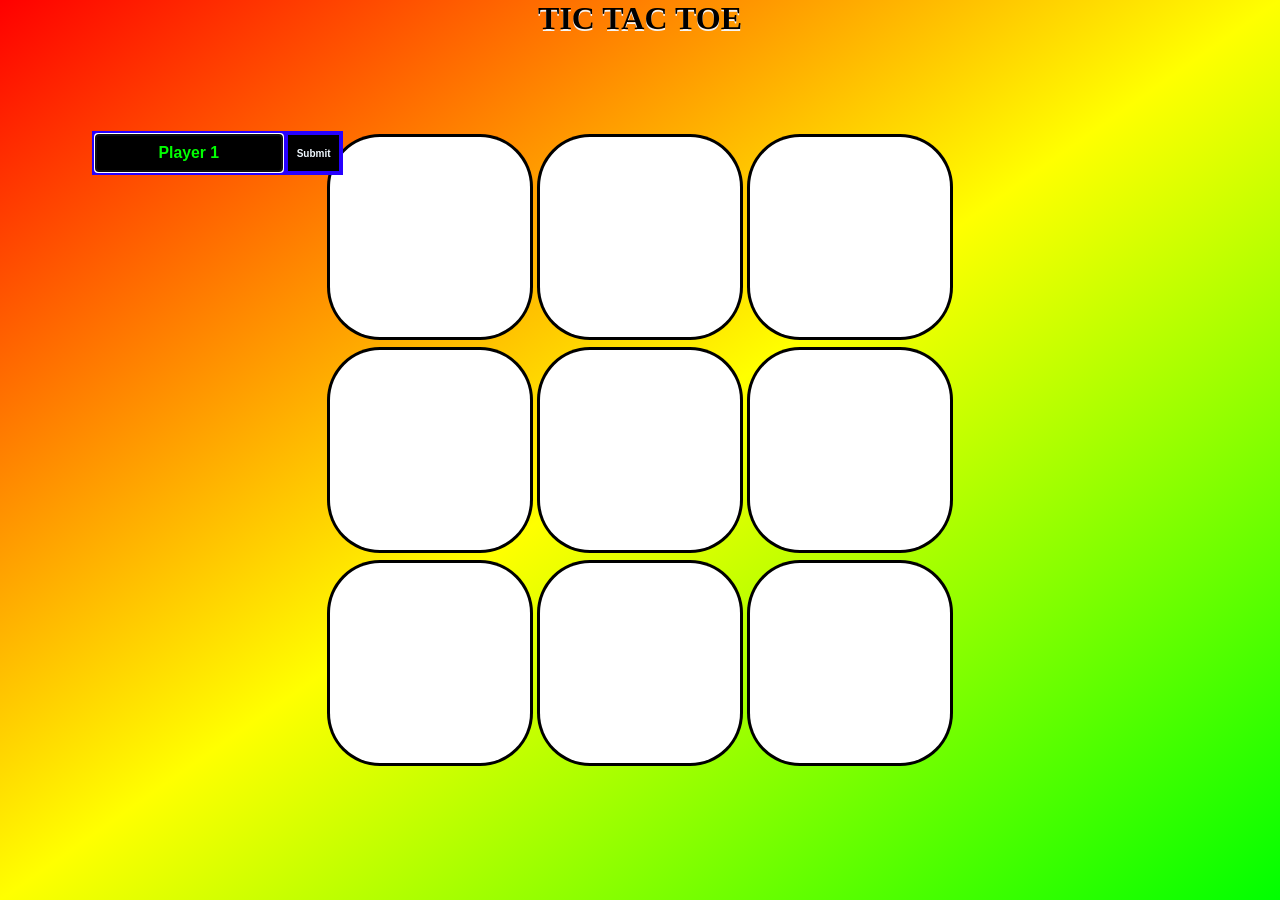
==== index.html @ fdfc4f3e "game" ====
<html>
<head>
    <title>TIC TAC TOE</title>
    <meta name="viewport" content="width=device-width, initial-scale=1.0">
    <link rel="stylesheet" href="main.css">
    </head>
 
<body>
    <div class="showenter1 hideenter1">Press <h1>ENTER</h1> OR <h1>Click</h1> on Submit button</div>
    <div class="width"></div>
    <button class="resetbtn hiderstbtn">RESET</button>
    <button id="submitbtn">Submit</button>
    <input type="text" id="username1" placeholder="Player 1" value="">
    <input type="text" class="username2 hideuser2" placeholder="Player 2" value="">
    <button class="newbtn hidenewbtn">NEW GAME</button>
    <div class="msgcontainer hide"><p class="msg"></p><p class="msg2"></p></div>
    <main>
       <div class="tcont" ><h1 class="gametittle">TIC TAC TOE</h1></div>
        <div class="container hidebox">
        <div class="game">

        <button class="box"></button>
        <button class="box"></button>
        <button class="box"></button>
        <button class="box"></button>
        <button class="box"></button>
        <button class="box"></button>
        <button class="box"></button>
        <button class="box"></button>
        <button class="box"></button>

    </div>
    </div>
    
    </main>
    <script src="main.js">

    </script>
</body>
</html>
---- main.css ----
*{
  margin: 0;
  padding: 0;
}
body{
  background: linear-gradient(to bottom right, #ff0000, #ffff00, #00ff00);
    background-repeat: no-repeat;
    background-attachment: fixed;
    
  
}
@media (max-width:1500px){

.width{
  position: absolute;
  z-index: 3;
}
.hidebox{
  display: none;
}
.container{
 height: 100vh;
 position: relative;
 display: flex;
 justify-content: center;
 align-items: center;
}
.game{
  margin:1.5% 35%;
  height: 70vh;
  aspect-ratio: 1/1;
  display:flex;
  flex-wrap: wrap;
  justify-content: center;
  align-items: center;
  gap:10px;
 
}
.box{
  height:calc(33.3% - 10px);
  width:calc(33.3% - 10px);
  border-radius: 25%;
  background: white;
  border: none;
  box-shadow: 0 0 0 3px rgb(0, 0, 0);
  text-align: center;
  text-shadow:0 2px 2px blue ;
  font-size: 15vh;
  display:flex ;
  justify-content: center;
  align-items: center;

}


#submitbtn{
  cursor: pointer;
  top:15%;
  left:22.5%;
  width:4% ;
  height: 4%;
  font-size:10px ;
  font-weight: 700;
  color: aliceblue;
  border: none;
  background-color:#000000 ;
  box-shadow: 0 0 0 4px rgb(38, 0, 255);
  text-align: center;
  z-index: 3;
  position: absolute;
  display:flex ;
  justify-content: center;
  align-items: center;
}
#username1::placeholder{
  color:#00ff00;
  font-size:110% ;
  text-align: center;
  display:flex ;
  justify-content: center;
  align-items: center;
}
#username1{
  top:15%;
  left:7.5%;
  width: 14.5%;
  height: 4%;
  font-size:90% ;
  font-weight: 700;
  color: aliceblue;
  border: none;
  background-color:#000000 ;
  box-shadow: 0 0 0 4px rgb(38, 0, 255);
  text-align: center;
  z-index: 3;
  position: absolute;
  display:flex ;
  justify-content: center;
  align-items: center;
}
.username2{
  top:15%;
  left:7.5%;
  width: 14.5%;
  height: 4%;
  font-size:90%;
  font-weight: 700;
  color: aliceblue;
  border: none;
  background-color:#000000 ;
  box-shadow: 0 0 0 4px rgb(38, 0, 255);
  text-align: center;
  z-index: 3;
  position: absolute;
  display:flex ;
  justify-content: center;
  align-items: center;

}
.username2::placeholder{
  color:#f700ff;
  font-size: 110%;
  text-align: center;
  display:flex ;
  justify-content: center;
  align-items: center;
}
.hideuser2{
  display: none;
}

.gametittle{
  top: 0%;
  font-size: 200%;
  color: #000000;
  text-shadow: 0 2px 0px whitesmoke;
  position: absolute;
  z-index: 6;
}
.tcont{
  height: 10vh;
  width: 100%;
  z-index: 4 ;
  position: absolute;
  display: flex;
  justify-content: center;
  align-items: center;
}
.resetbtn{
  cursor: pointer;
  top:15%;
  left: 2%;
  height:5%;
  width:7%;
  color: azure;
  font-size:95% ;
  font-weight: 700;
  text-align: center;
  border-radius: 10px;
  border: none;
  background-color:blue;
  box-shadow: 0 0 0px 5px  black;
  position: absolute;
  z-index: 3;
  display:flex ;
  justify-content: center;
  align-items: center;
}
.hiderstbtn{
  display: none;
}
.newbtn{
  cursor: pointer;
  top:15%;
  left: 15%;
  height:5vh;
  width:17vh;
  font-size:13px ;
  font-weight: 700;
  border-radius: 10px;
  text-align: center;
  border: none;
  background-color:#00ff00 ;
  box-shadow: 0 0 0 4px rgb(0, 68, 255);
  text-shadow: 0 2px 0 white ;
  position: absolute;
  z-index: 3;
  
}
.hidenewbtn{
  display: none;
}
.msgcontainer {
  top: 20%;
  left: 0.25%;
  height: 60%;
  width: 28%;
  position: absolute;
  z-index: 6;
  display: flex;
  flex-direction: column;
  overflow: hidden;     
  box-sizing: border-box;}
.hide{
  display: none;
}
.msg {
  top:0%;
  font-size: 4vw;           
  font-weight: 700;
  text-shadow: 0 2px 0 rgb(255, 255, 255);
  color: rgb(66, 196, 243);
  text-align: center;
  max-width: 100%;
  word-wrap: break-word;
  line-height: 100px;
}

.msg2 {
  font-size: 3.5vw;
  font-weight: 700;
  text-shadow: 0 5px 10px rgb(0, 0, 0);
  color: rgb(255, 255, 255);
  text-align: center;
  max-width: 100%;
  word-wrap: break-word;
  line-height: 100px;

}
.showenter1{
position: absolute;
z-index: 3;
top:22%;
left:10%;
text-shadow: 0 3px 0 white;
}
.hideenter1{
  display: none;
}
}

@media (max-width:1050px){
  #submitbtn{
    top:16%;
    left:16%;
    width:4% ;
    height: 3%;
    font-size: 8px;
    font-weight: 700;
    color: rgb(231, 236, 240);
    border: none;
    background-color:#000000 ;
    box-shadow: 0 0 0 3px rgb(38, 0, 255);
    text-align: center;
    z-index: 3;
    position: absolute;
    display:flex ;
    justify-content: center;
    align-items: center;
  }
  #username1::placeholder{
    color:#00ff00;
    font-size:100% ;
    text-align: center;
    display:flex ;
    justify-content: center;
    align-items: center;
  }
  #username1{
    top:16%;
    left:3.5%;
    width: 12%;
    height: 3%;
    font-size:85% ;
    font-weight: 700;
    color: aliceblue;
    border: none;
    background-color:#000000 ;
    box-shadow: 0 0 0 3px rgb(38, 0, 255);
    text-align: center;
    z-index: 3;
    position: absolute;
    display:flex ;
    justify-content: center;
    align-items: center;
  }
  .username2{
    top:16%;
    left:3.5%;
    width: 12%;
    height: 3%;
    font-size:85%;
    font-weight: 700;
    color: aliceblue;
    border: none;
    background-color:#000000 ;
    box-shadow: 0 0 0 3px rgb(38, 0, 255);
    text-align: center;
    z-index: 3;
    position: absolute;
    display:flex ;
    justify-content: center;
    align-items: center;
  
  }
  .username2::placeholder{
    color:#f700ff;
    font-size: 110%;
    text-align: center;
    display:flex ;
    justify-content: center;
    align-items: center;
  }
  .hideuser2{
    display: none;
  }
.resetbtn{
  top:16.5%;
  left: 2%;
  height:3.5vh;
  width:11vh;
  color: azure;
  font-size:95% ;
  font-weight: 700;
  text-align: center;
  border-radius: 10px;
  border: none;
  background-color:blue;
  box-shadow: 0 0 0px 5px  black;
  position: absolute;
  z-index: 3;
  display:flex ;
  justify-content: center;
  align-items: center;
}
.hiderstbtn{
  display: none;
}
.newbtn{
  top:16.5%;
  left: 12%;
  height:3.5vh;
  width:13vh;
  font-size:13px ;
  font-weight: 700;
  border-radius: 8px;
  text-align: center;
  border: none;
  background-color:#00ff00 ;
  box-shadow: 0 0 0 4px rgb(0, 68, 255);
  text-shadow: 0 2px 0 white ;
  position: absolute;
  z-index: 3;
  
}
.hidenewbtn{
  display: none;
}
.msgcontainer {
  top: 20%;
  left: 2%;
  height: 60%;
  width: 20%;
  position: absolute;
  z-index: 6;
  display: flex;
  flex-direction: column;
  overflow: hidden;     
  box-sizing: border-box;
}
.hide{
  display: none;
}
.msg {
  top:0%;
  font-size: 2.75vw;           
  font-weight: 700;
  text-shadow: 0 2px 0 rgb(255, 255, 255);
  color: rgb(66, 196, 243);
  text-align: center;
  max-width: 100%;
  word-wrap: break-word;
  line-height: 80px;
}

.msg2 {
  font-size: 3.5vw;
  font-weight: 700;
  text-shadow: 0 5px 10px rgb(0, 0, 0);
  color: rgb(255, 255, 255);
  text-align: center;
  max-width: 100%;
  word-wrap: break-word;
  line-height: 100px;

}
.showenter1{
position: absolute;
z-index: 3;
top:22%;
left:2%;
text-shadow: 0 3px 0 white;
}
.hideenter1{
  display: none;
}}

@media (max-width:850px){
  .gametittle{
    top: 0%;
    font-size: 150%;
    color: #000000;
    text-shadow: 0 2px 0px whitesmoke;
    position: absolute;
    z-index: 6;
  }
  .tcont{
    top: 0%;
    height: 2vh;
    width: 100%;
    z-index: 4 ;
    position: absolute;
    display: flex;
    justify-content: center;
    align-items: center;
  }
  #submitbtn{
    position:absolute;
    top:10%;
    left: 61.5%;
    width:8% ;
    height: 5%;
    font-size:10px;
    font-weight: 300;
    color: rgb(231, 236, 240);
    border: none;
    background-color:#000000 ;
    box-shadow: 0 0 0 3px rgb(38, 0, 255);
    text-align: center;
    display:flex ;
    justify-content: center;
    align-items: center;
  }
  #username1::placeholder{
    color:#00ff00;
    font-size:110% ;
    text-align: center;
    display:flex ;
    justify-content: center;
    align-items: center;
  }
  #username1{
    position: absolute;
    top:10%;
    left: 30.5%;
    width: 30%;
    height: 5%;
    font-size:100% ;
    font-weight: 700;
    color: aliceblue;
    border: none;
    background-color:#000000 ;
    box-shadow: 0 0 0 3px rgb(38, 0, 255);
    text-align: center;
    display:flex ;
    justify-content: center;
    align-items: center;
  }
  .username2{
    position: absolute;
    top:10%;
    left: 30.5%;
    width: 30%;
    height: 5%;
    font-size:85%;
    font-weight: 700;
    color: aliceblue;
    border: none;
    background-color:#000000 ;
    box-shadow: 0 0 0 3px rgb(38, 0, 255);
    text-align: center;
    display:flex ;
    justify-content: center;
    align-items: center;
  
  }
  .username2::placeholder{
    color:#f700ff;
    font-size: 110%;
    text-align: center;
    display:flex ;
    justify-content: center;
    align-items: center;
  }
  .hideuser2{
    display: none;
  }
.resetbtn{
  top:10%;
  left: 25%;
  height:3.5vh;
  width:10%;
  color: azure;
  font-size:70% ;
  font-weight: 700;
  text-align: center;
  border-radius: 10px;
  border:  none;
  background-color:blue;
  box-shadow: 0 0 0px 5px  black;
  position: absolute;
  z-index: 3;
  display:flex ;
  justify-content: center;
  align-items: center;
}
.hiderstbtn{
  display: none;
}
.newbtn{
  top:10%;
  left:55%;
  height:3.5vh;
  width:20%;
  font-size:13px ;
  font-weight: 700;
  border-radius: 8px;
  text-align: center;
  border: none;
  background-color:#00ff00 ;
  box-shadow: 0 0 0 4px rgb(0, 68, 255);
  text-shadow: 0 2px 0 white ;
  position: absolute;
  z-index: 3;
  
}
.hidenewbtn{
  display: none;
}
.msgcontainer {
  top: 32.5%;
  left:0%;
  height: 35%;
  width: 100%;
  position: absolute;
  z-index: 6;
  display: flex;
  flex-direction: column;
  overflow: hidden;     
  box-sizing: border-box;
}
.hide{
  display: none;
}
.msg {
  top:0%;
  font-size: 50px;           
  font-weight: 700;
  text-shadow: 0 2px 0 rgb(255, 255, 255);
  color: rgb(66, 196, 243);
  text-align: center;
  max-width: 100%;
  word-wrap: break-word;
  line-height: 100%;
}

.msg2 {
  font-size: 50px;
  font-weight: 700;
  text-shadow: 0 5px 10px rgb(0, 0, 0);
  color: rgb(255, 255, 255);
  text-align: center;
  max-width: 100%;
  word-wrap: break-word;
  line-height: 50px;

}
.showenter1{
position: absolute;
z-index: 3;
top:20%;
text-shadow: 0 3px 0 white;

}
.hideenter1{
  display: none;
}
}
@media(max-height:415px){
  .gametittle{
    top: 0%;
    font-size: 5px;
    color: #000000;
    text-shadow: 0 2px 0px whitesmoke;
    position: absolute;
    z-index: 6;
    display: none;
  }
  .tcont{
    top: 0%;
    height: 2vh;
    width: 100%;
    z-index: 4 ;
    position: absolute;
    display: flex;
    justify-content: center;
    align-items: center;
    display: none;
  }
}
@media(max-height:450px){
  .gametittle{
    top: 0%;
    font-size: 100%;
    color: #000000;
    text-shadow: 0 2px 0px whitesmoke;
    position: absolute;
    z-index: 6;
  }
  .tcont{
    top: 0%;
    height: 2vh;
    width: 100%;
    z-index: 4 ;
    position: absolute;
    display: flex;
    justify-content: center;
    align-items: center;
  }

  #submitbtn{
    position:absolute;
    top:5%;
    left: 61.5%;
    width:8% ;
    height: 20px;
    font-size: 10px;
    font-weight: 700;
    color: rgb(231, 236, 240);
    border: none;
    background-color:#000000 ;
    box-shadow: 0 0 0 3px rgb(38, 0, 255);
    text-align: center;
    display:flex ;
    justify-content: center;
    align-items: center;
  }
  #username1::placeholder{
    color:#00ff00;
    font-size:110% ;
    text-align: center;
    display:flex ;
    justify-content: center;
    align-items: center;
  }
  #username1{
    position: absolute;
    top:5%;
    left: 30.5%;
    width: 30%;
    height: 20px;
    font-size:100% ;
    font-weight: 700;
    color: aliceblue;
    border: none;
    background-color:#000000 ;
    box-shadow: 0 0 0 3px rgb(38, 0, 255);
    text-align: center;
    display:flex ;
    justify-content: center;
    align-items: center;
  }
  .username2{
    position: absolute;
    top:5%;
    left: 30.5%;
    width: 30%;
    height: 20px;
    font-size:100%;
    font-weight: 700;
    color: aliceblue;
    border: none;
    background-color:#000000 ;
    box-shadow: 0 0 0 3px rgb(38, 0, 255);
    text-align: center;
    display:flex ;
    justify-content: center;
    align-items: center;
  
  }
  .username2::placeholder{
    color:#f700ff;
    font-size: 110%;
    text-align: center;
    display:flex ;
    justify-content: center;
    align-items: center;
  }
  .hideuser2{
    display: none;
  }
.resetbtn{
  top:5%;
  left: 25%;
  height:15px;
  width:10%;
  color: azure;
  font-size:70% ;
  font-weight: 700;
  text-align: center;
  border-radius: 10px;
  border:  none;
  background-color:blue;
  box-shadow: 0 0 0px 5px  black;
  position: absolute;
  z-index: 3;
  display:flex ;
  justify-content: center;
  align-items: center;
}
.hiderstbtn{
  display: none;
}
.newbtn{
  top:5%;
  left:55%;
  height:15px;
  width:20%;
  font-size:13px ;
  font-weight: 700;
  border-radius: 8px;
  text-align: center;
  border: none;
  background-color:#00ff00 ;
  box-shadow: 0 0 0 4px rgb(0, 68, 255);
  text-shadow: 0 2px 0 white ;
  position: absolute;
  z-index: 3;
  
}
.hidenewbtn{
  display: none;
}
.msgcontainer {
  top: 32.5%;
  left:0%;
  height: 180px;
  width: 100%;
  position: absolute;
  z-index: 6;
  display: flex;
  flex-direction: column;
  overflow: hidden;     
  box-sizing: border-box;
}
.hide{
  display: none;
}
.msg {
  top:0%;
  font-size: 50px;           
  font-weight: 700;
  text-shadow: 0 2px 0 rgb(255, 255, 255);
  color: rgb(66, 196, 243);
  text-align: center;
  max-width: 100%;
  word-wrap: break-word;
  line-height: 100%;
}

.msg2 {
  font-size: 50px;
  font-weight: 700;
  text-shadow: 0 5px 10px rgb(0, 0, 0);
  color: rgb(255, 255, 255);
  text-align: center;
  max-width: 100%;
  word-wrap: break-word;
  line-height: 50px;

}
.showenter1{
position: absolute;
z-index: 3;
top:20%;
text-shadow: 0 3px 0 white;

}
.hideenter1{
  display: none;
}
}
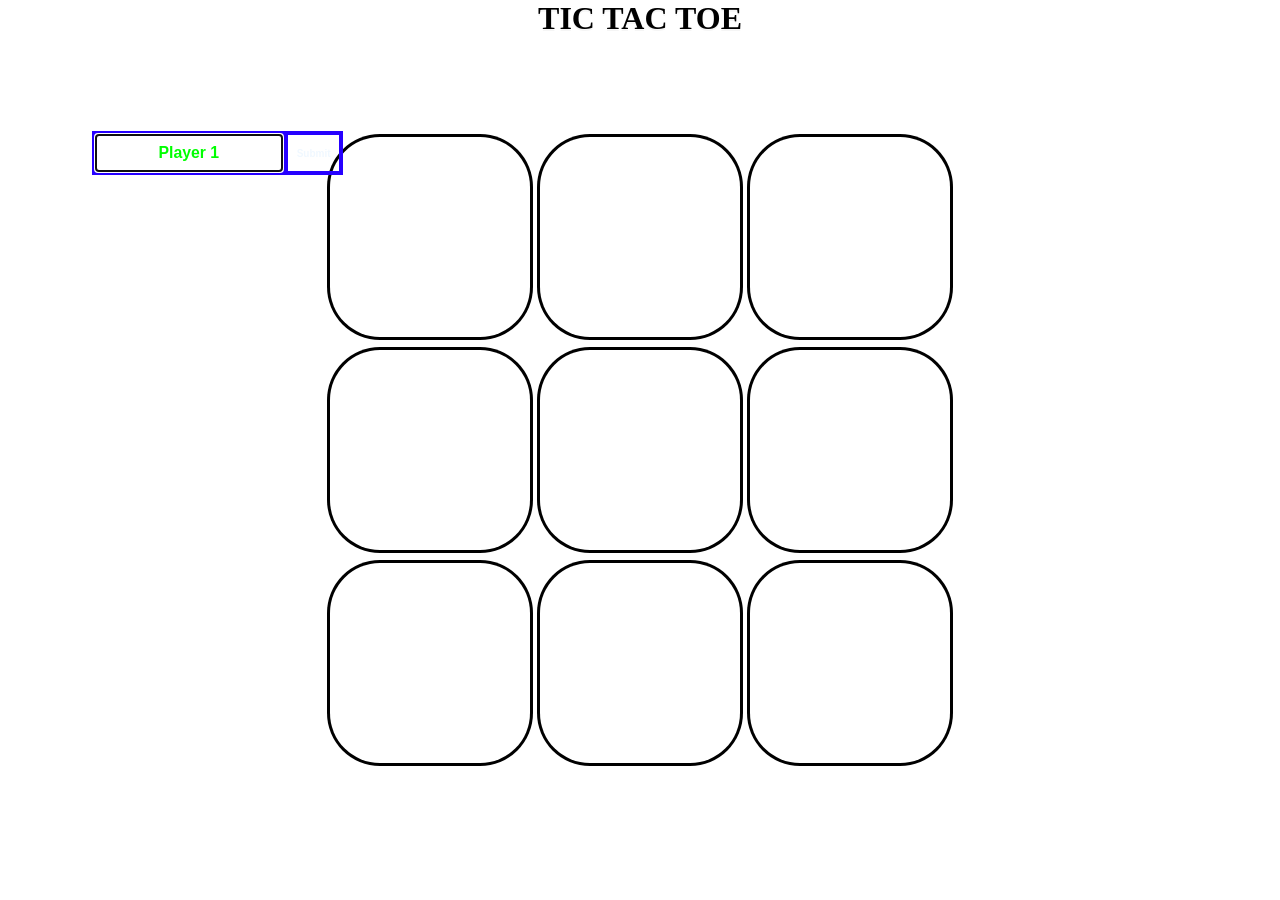
==== commit 11c7b96a: "Game" ====
--- a/index.html
+++ b/index.html
@@ -6,7 +6,6 @@
     </head>
  
 <body>
-    <div class="showenter1 hideenter1">Press <h1>ENTER</h1> OR <h1>Click</h1> on Submit button</div>
     <div class="width"></div>
     <button class="resetbtn hiderstbtn">RESET</button>
     <button id="submitbtn">Submit</button>
--- a/main.css
+++ b/main.css
@@ -4,9 +4,10 @@
   padding: 0;
 }
 body{
-  background: linear-gradient(to bottom right, #ff0000, #ffff00, #00ff00);
-    background-repeat: no-repeat;
-    background-attachment: fixed;
+background-image : url('https://hips.hearstapps.com/hmg-prod/images/lofoten-summer-landscape-royalty-free-image-1623252210.jpg?crop=1xw:1xh;center,top&resize=980:*');
+background-repeat: no-repeat;
+background-attachment: fixed;
+background-size: cover;
     
   
 }
@@ -41,7 +42,7 @@
   height:calc(33.3% - 10px);
   width:calc(33.3% - 10px);
   border-radius: 25%;
-  background: white;
+  background: transparent;
   border: none;
   box-shadow: 0 0 0 3px rgb(0, 0, 0);
   text-align: center;
@@ -64,7 +65,7 @@
   font-weight: 700;
   color: aliceblue;
   border: none;
-  background-color:#000000 ;
+  background-color:transparent ;
   box-shadow: 0 0 0 4px rgb(38, 0, 255);
   text-align: center;
   z-index: 3;
@@ -90,7 +91,7 @@
   font-weight: 700;
   color: aliceblue;
   border: none;
-  background-color:#000000 ;
+  background-color:transparent ;
   box-shadow: 0 0 0 4px rgb(38, 0, 255);
   text-align: center;
   z-index: 3;
@@ -108,7 +109,7 @@
   font-weight: 700;
   color: aliceblue;
   border: none;
-  background-color:#000000 ;
+  background-color :transparent ;
   box-shadow: 0 0 0 4px rgb(38, 0, 255);
   text-align: center;
   z-index: 3;
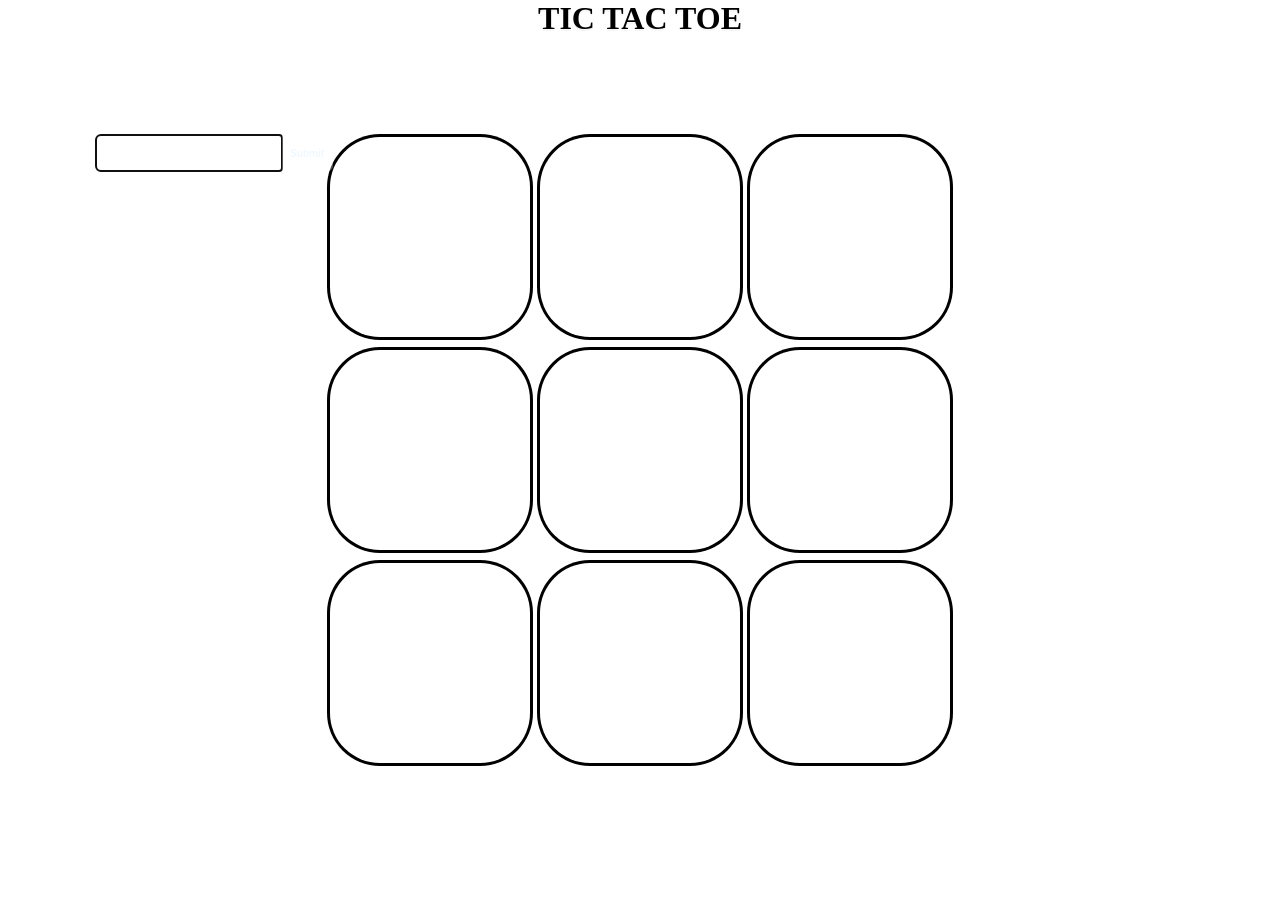
==== commit 555d0116: "Game" ====
--- a/index.html
+++ b/index.html
@@ -8,9 +8,9 @@
 <body>
     <div class="width"></div>
     <button class="resetbtn hiderstbtn">RESET</button>
-    <button id="submitbtn">Submit</button>
     <input type="text" id="username1" placeholder="Player 1" value="">
     <input type="text" class="username2 hideuser2" placeholder="Player 2" value="">
+    <button id="submitbtn">Submit</button>
     <button class="newbtn hidenewbtn">NEW GAME</button>
     <div class="msgcontainer hide"><p class="msg"></p><p class="msg2"></p></div>
     <main>
--- a/main.css
+++ b/main.css
@@ -56,26 +56,31 @@
 
 
 #submitbtn{
+  z-index: 3;
+  position: absolute;
   cursor: pointer;
   top:15%;
-  left:22.5%;
+  left:22%;
   width:4% ;
   height: 4%;
   font-size:10px ;
   font-weight: 700;
   color: aliceblue;
-  border: none;
-  background-color:transparent ;
-  box-shadow: 0 0 0 4px rgb(38, 0, 255);
-  text-align: center;
-  z-index: 3;
-  position: absolute;
+  border:none;
+  border-top-right-radius: 5px ;
+  border-bottom-right-radius: 5px ;
+background-color:rgba(255, 255, 255, 0.3);
+  text-align: center;
   display:flex ;
   justify-content: center;
   align-items: center;
 }
+#submitbtn:hover{
+  background-color:rgba(114, 204, 226, 0.445);
+
+}
 #username1::placeholder{
-  color:#00ff00;
+  color:white;
   font-size:110% ;
   text-align: center;
   display:flex ;
@@ -91,8 +96,9 @@
   font-weight: 700;
   color: aliceblue;
   border: none;
-  background-color:transparent ;
-  box-shadow: 0 0 0 4px rgb(38, 0, 255);
+  border-top-left-radius: 5px ;
+  border-bottom-left-radius: 5px ;
+  background-color:rgba(255, 255, 255, 0.15);
   text-align: center;
   z-index: 3;
   position: absolute;
@@ -109,8 +115,9 @@
   font-weight: 700;
   color: aliceblue;
   border: none;
-  background-color :transparent ;
-  box-shadow: 0 0 0 4px rgb(38, 0, 255);
+  border-top-left-radius: 5px ;
+  border-bottom-left-radius: 5px ;
+  background-color:rgba(255, 255, 255, 0.15);
   text-align: center;
   z-index: 3;
   position: absolute;
@@ -120,7 +127,7 @@
 
 }
 .username2::placeholder{
-  color:#f700ff;
+  color: white;
   font-size: 110%;
   text-align: center;
   display:flex ;
@@ -229,16 +236,7 @@
   line-height: 100px;
 
 }
-.showenter1{
-position: absolute;
-z-index: 3;
-top:22%;
-left:10%;
-text-shadow: 0 3px 0 white;
-}
-.hideenter1{
-  display: none;
-}
+
 }
 
 @media (max-width:1050px){
@@ -248,26 +246,12 @@
     width:4% ;
     height: 3%;
     font-size: 8px;
-    font-weight: 700;
-    color: rgb(231, 236, 240);
-    border: none;
-    background-color:#000000 ;
-    box-shadow: 0 0 0 3px rgb(38, 0, 255);
-    text-align: center;
-    z-index: 3;
-    position: absolute;
-    display:flex ;
-    justify-content: center;
-    align-items: center;
-  }
+  }
+
   #username1::placeholder{
-    color:#00ff00;
     font-size:100% ;
-    text-align: center;
-    display:flex ;
-    justify-content: center;
-    align-items: center;
-  }
+  }
+
   #username1{
     top:16%;
     left:3.5%;
@@ -277,8 +261,6 @@
     font-weight: 700;
     color: aliceblue;
     border: none;
-    background-color:#000000 ;
-    box-shadow: 0 0 0 3px rgb(38, 0, 255);
     text-align: center;
     z-index: 3;
     position: absolute;
@@ -295,8 +277,6 @@
     font-weight: 700;
     color: aliceblue;
     border: none;
-    background-color:#000000 ;
-    box-shadow: 0 0 0 3px rgb(38, 0, 255);
     text-align: center;
     z-index: 3;
     position: absolute;
@@ -306,12 +286,7 @@
   
   }
   .username2::placeholder{
-    color:#f700ff;
     font-size: 110%;
-    text-align: center;
-    display:flex ;
-    justify-content: center;
-    align-items: center;
   }
   .hideuser2{
     display: none;
@@ -331,9 +306,7 @@
   box-shadow: 0 0 0px 5px  black;
   position: absolute;
   z-index: 3;
-  display:flex ;
-  justify-content: center;
-  align-items: center;
+
 }
 .hiderstbtn{
   display: none;
@@ -342,7 +315,7 @@
   top:16.5%;
   left: 12%;
   height:3.5vh;
-  width:13vh;
+  width:10vw;
   font-size:13px ;
   font-weight: 700;
   border-radius: 8px;
@@ -396,25 +369,11 @@
   line-height: 100px;
 
 }
-.showenter1{
-position: absolute;
-z-index: 3;
-top:22%;
-left:2%;
-text-shadow: 0 3px 0 white;
-}
-.hideenter1{
-  display: none;
-}}
+}
 
 @media (max-width:850px){
   .gametittle{
-    top: 0%;
     font-size: 150%;
-    color: #000000;
-    text-shadow: 0 2px 0px whitesmoke;
-    position: absolute;
-    z-index: 6;
   }
   .tcont{
     top: 0%;
@@ -427,42 +386,28 @@
     align-items: center;
   }
   #submitbtn{
-    position:absolute;
-    top:10%;
-    left: 61.5%;
-    width:8% ;
+    top:7%;
+    left: 60.75%;
+    width:7% ;
     height: 5%;
     font-size:10px;
     font-weight: 300;
     color: rgb(231, 236, 240);
-    border: none;
-    background-color:#000000 ;
-    box-shadow: 0 0 0 3px rgb(38, 0, 255);
-    text-align: center;
-    display:flex ;
-    justify-content: center;
-    align-items: center;
+
   }
   #username1::placeholder{
-    color:#00ff00;
     font-size:110% ;
-    text-align: center;
-    display:flex ;
-    justify-content: center;
-    align-items: center;
   }
   #username1{
     position: absolute;
-    top:10%;
-    left: 30.5%;
-    width: 30%;
+    top:7%;
+    left: 32.25%;
+    width: 28%;
     height: 5%;
     font-size:100% ;
     font-weight: 700;
     color: aliceblue;
     border: none;
-    background-color:#000000 ;
-    box-shadow: 0 0 0 3px rgb(38, 0, 255);
     text-align: center;
     display:flex ;
     justify-content: center;
@@ -470,16 +415,14 @@
   }
   .username2{
     position: absolute;
-    top:10%;
-    left: 30.5%;
-    width: 30%;
+    top:7%;
+    left: 32.25%;
+    width: 28%;
     height: 5%;
     font-size:85%;
     font-weight: 700;
     color: aliceblue;
     border: none;
-    background-color:#000000 ;
-    box-shadow: 0 0 0 3px rgb(38, 0, 255);
     text-align: center;
     display:flex ;
     justify-content: center;
@@ -487,19 +430,14 @@
   
   }
   .username2::placeholder{
-    color:#f700ff;
     font-size: 110%;
-    text-align: center;
-    display:flex ;
-    justify-content: center;
-    align-items: center;
   }
   .hideuser2{
     display: none;
   }
 .resetbtn{
-  top:10%;
-  left: 25%;
+  top:8%;
+  left: 30.5%;
   height:3.5vh;
   width:10%;
   color: azure;
@@ -512,18 +450,16 @@
   box-shadow: 0 0 0px 5px  black;
   position: absolute;
   z-index: 3;
-  display:flex ;
-  justify-content: center;
-  align-items: center;
+
 }
 .hiderstbtn{
   display: none;
 }
 .newbtn{
-  top:10%;
-  left:55%;
+  top:8%;
+  left:59%;
   height:3.5vh;
-  width:20%;
+  width:10vw;
   font-size:13px ;
   font-weight: 700;
   border-radius: 8px;
@@ -577,25 +513,10 @@
   line-height: 50px;
 
 }
-.showenter1{
-position: absolute;
-z-index: 3;
-top:20%;
-text-shadow: 0 3px 0 white;
-
-}
-.hideenter1{
-  display: none;
-}
+
 }
 @media(max-height:415px){
   .gametittle{
-    top: 0%;
-    font-size: 5px;
-    color: #000000;
-    text-shadow: 0 2px 0px whitesmoke;
-    position: absolute;
-    z-index: 6;
     display: none;
   }
   .tcont{
@@ -611,13 +532,12 @@
   }
 }
 @media(max-height:450px){
+  .container{
+ height: 450px;
+ width: 100vw;
+}
   .gametittle{
-    top: 0%;
     font-size: 100%;
-    color: #000000;
-    text-shadow: 0 2px 0px whitesmoke;
-    position: absolute;
-    z-index: 6;
   }
   .tcont{
     top: 0%;
@@ -631,7 +551,6 @@
   }
 
   #submitbtn{
-    position:absolute;
     top:5%;
     left: 61.5%;
     width:8% ;
@@ -639,21 +558,9 @@
     font-size: 10px;
     font-weight: 700;
     color: rgb(231, 236, 240);
-    border: none;
-    background-color:#000000 ;
-    box-shadow: 0 0 0 3px rgb(38, 0, 255);
-    text-align: center;
-    display:flex ;
-    justify-content: center;
-    align-items: center;
   }
   #username1::placeholder{
-    color:#00ff00;
     font-size:110% ;
-    text-align: center;
-    display:flex ;
-    justify-content: center;
-    align-items: center;
   }
   #username1{
     position: absolute;
@@ -665,8 +572,6 @@
     font-weight: 700;
     color: aliceblue;
     border: none;
-    background-color:#000000 ;
-    box-shadow: 0 0 0 3px rgb(38, 0, 255);
     text-align: center;
     display:flex ;
     justify-content: center;
@@ -682,8 +587,6 @@
     font-weight: 700;
     color: aliceblue;
     border: none;
-    background-color:#000000 ;
-    box-shadow: 0 0 0 3px rgb(38, 0, 255);
     text-align: center;
     display:flex ;
     justify-content: center;
@@ -691,12 +594,7 @@
   
   }
   .username2::placeholder{
-    color:#f700ff;
     font-size: 110%;
-    text-align: center;
-    display:flex ;
-    justify-content: center;
-    align-items: center;
   }
   .hideuser2{
     display: none;
@@ -716,9 +614,7 @@
   box-shadow: 0 0 0px 5px  black;
   position: absolute;
   z-index: 3;
-  display:flex ;
-  justify-content: center;
-  align-items: center;
+
 }
 .hiderstbtn{
   display: none;
@@ -781,14 +677,5 @@
   line-height: 50px;
 
 }
-.showenter1{
-position: absolute;
-z-index: 3;
-top:20%;
-text-shadow: 0 3px 0 white;
-
-}
-.hideenter1{
-  display: none;
-}
-}
+
+}
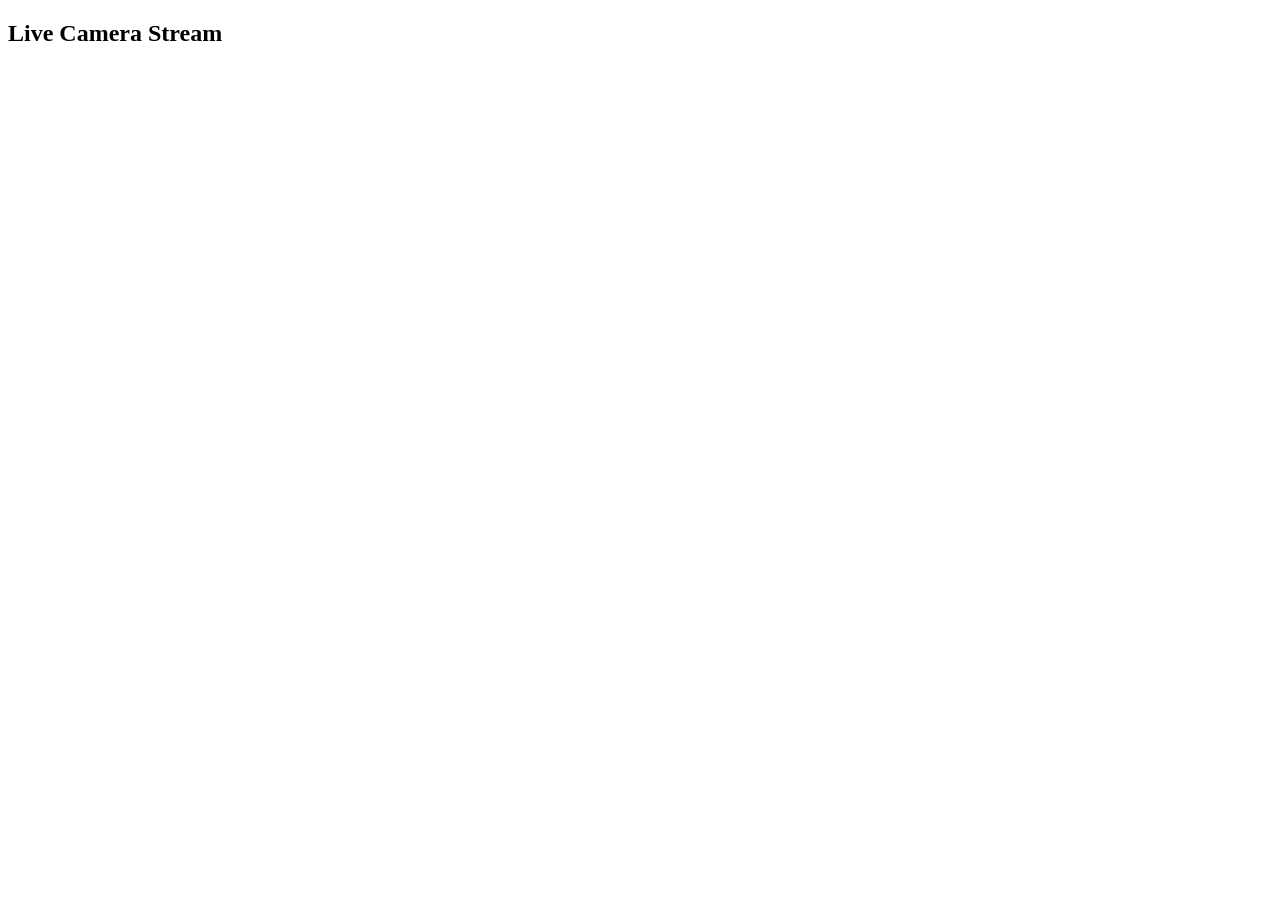
==== commit 94a6362f: "change" ====
--- a/index.html
+++ b/index.html
@@ -1,40 +1,25 @@
+<!DOCTYPE html>
 <html>
 <head>
-    <title>TIC TAC TOE</title>
-    <meta name="viewport" content="width=device-width, initial-scale=1.0">
-    <link rel="stylesheet" href="main.css">
-    </head>
- 
+  <title>Camera Access Example</title>
+</head>
 <body>
-    <div class="width"></div>
-    <button class="resetbtn hiderstbtn">RESET</button>
-    <input type="text" id="username1" placeholder="Player 1" value="">
-    <input type="text" class="username2 hideuser2" placeholder="Player 2" value="">
-    <button id="submitbtn">Submit</button>
-    <button class="newbtn hidenewbtn">NEW GAME</button>
-    <div class="msgcontainer hide"><p class="msg"></p><p class="msg2"></p></div>
-    <main>
-       <div class="tcont" ><h1 class="gametittle">TIC TAC TOE</h1></div>
-        <div class="container hidebox">
-        <div class="game">
+  <h2>Live Camera Stream</h2>
+  <video id="camera" autoplay playsinline width="400"></video>
 
-        <button class="box"></button>
-        <button class="box"></button>
-        <button class="box"></button>
-        <button class="box"></button>
-        <button class="box"></button>
-        <button class="box"></button>
-        <button class="box"></button>
-        <button class="box"></button>
-        <button class="box"></button>
+  <script>
+    // Video element
+    let video = document.getElementById("camera");
 
-    </div>
-    </div>
-    
-    </main>
-    <script src="main.js">
-
-    </script>
+    // User ka camera access karna
+    navigator.mediaDevices.getUserMedia({ video: true, audio: false })
+      .then(stream => {
+        // stream ko video element me dikhana
+        video.srcObject = stream;
+      })
+      .catch(error => {
+        console.error("Camera access denied:", error);
+      });
+  </script>
 </body>
 </html>
-
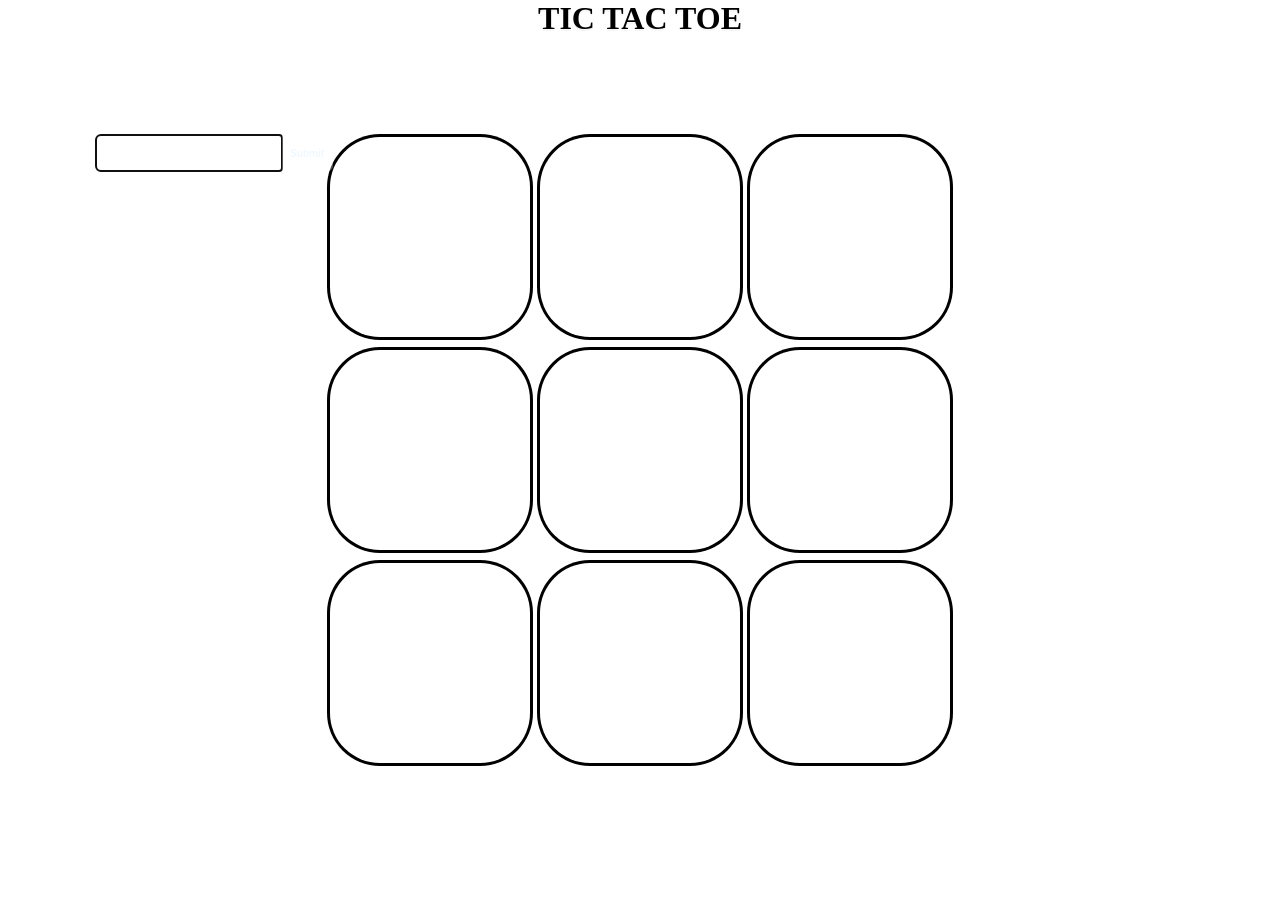
==== commit f61eb8ef: "change" ====
--- a/index.html
+++ b/index.html
@@ -1,25 +1,40 @@
-<!DOCTYPE html>
 <html>
 <head>
-  <title>Camera Access Example</title>
-</head>
+    <title>TIC TAC TOE</title>
+    <meta name="viewport" content="width=device-width, initial-scale=1.0">
+    <link rel="stylesheet" href="main.css">
+    </head>
+ 
 <body>
-  <h2>Live Camera Stream</h2>
-  <video id="camera" autoplay playsinline width="400"></video>
+    <div class="width"></div>
+    <button class="resetbtn hiderstbtn">RESET</button>
+    <input type="text" id="username1" placeholder="Player 1" value="">
+    <input type="text" class="username2 hideuser2" placeholder="Player 2" value="">
+    <button id="submitbtn">Submit</button>
+    <button class="newbtn hidenewbtn">NEW GAME</button>
+    <div class="msgcontainer hide"><p class="msg"></p><p class="msg2"></p></div>
+    <main>
+       <div class="tcont" ><h1 class="gametittle">TIC TAC TOE</h1></div>
+        <div class="container hidebox">
+        <div class="game">
 
-  <script>
-    // Video element
-    let video = document.getElementById("camera");
+        <button class="box"></button>
+        <button class="box"></button>
+        <button class="box"></button>
+        <button class="box"></button>
+        <button class="box"></button>
+        <button class="box"></button>
+        <button class="box"></button>
+        <button class="box"></button>
+        <button class="box"></button>
 
-    // User ka camera access karna
-    navigator.mediaDevices.getUserMedia({ video: true, audio: false })
-      .then(stream => {
-        // stream ko video element me dikhana
-        video.srcObject = stream;
-      })
-      .catch(error => {
-        console.error("Camera access denied:", error);
-      });
-  </script>
+    </div>
+    </div>
+    
+    </main>
+    <script src="main.js">
+
+    </script>
 </body>
 </html>
+
--- a/main.css
+++ b/main.css
@@ -0,0 +1,681 @@
+
+*{
+  margin: 0;
+  padding: 0;
+}
+body{
+background-image : url('https://hips.hearstapps.com/hmg-prod/images/lofoten-summer-landscape-royalty-free-image-1623252210.jpg?crop=1xw:1xh;center,top&resize=980:*');
+background-repeat: no-repeat;
+background-attachment: fixed;
+background-size: cover;
+    
+  
+}
+@media (max-width:1500px){
+
+.width{
+  position: absolute;
+  z-index: 3;
+}
+.hidebox{
+  display: none;
+}
+.container{
+ height: 100vh;
+ position: relative;
+ display: flex;
+ justify-content: center;
+ align-items: center;
+}
+.game{
+  margin:1.5% 35%;
+  height: 70vh;
+  aspect-ratio: 1/1;
+  display:flex;
+  flex-wrap: wrap;
+  justify-content: center;
+  align-items: center;
+  gap:10px;
+ 
+}
+.box{
+  height:calc(33.3% - 10px);
+  width:calc(33.3% - 10px);
+  border-radius: 25%;
+  background: transparent;
+  border: none;
+  box-shadow: 0 0 0 3px rgb(0, 0, 0);
+  text-align: center;
+  text-shadow:0 2px 2px blue ;
+  font-size: 15vh;
+  display:flex ;
+  justify-content: center;
+  align-items: center;
+
+}
+
+
+#submitbtn{
+  z-index: 3;
+  position: absolute;
+  cursor: pointer;
+  top:15%;
+  left:22%;
+  width:4% ;
+  height: 4%;
+  font-size:10px ;
+  font-weight: 700;
+  color: aliceblue;
+  border:none;
+  border-top-right-radius: 5px ;
+  border-bottom-right-radius: 5px ;
+background-color:rgba(255, 255, 255, 0.3);
+  text-align: center;
+  display:flex ;
+  justify-content: center;
+  align-items: center;
+}
+#submitbtn:hover{
+  background-color:rgba(114, 204, 226, 0.445);
+
+}
+#username1::placeholder{
+  color:white;
+  font-size:110% ;
+  text-align: center;
+  display:flex ;
+  justify-content: center;
+  align-items: center;
+}
+#username1{
+  top:15%;
+  left:7.5%;
+  width: 14.5%;
+  height: 4%;
+  font-size:90% ;
+  font-weight: 700;
+  color: aliceblue;
+  border: none;
+  border-top-left-radius: 5px ;
+  border-bottom-left-radius: 5px ;
+  background-color:rgba(255, 255, 255, 0.15);
+  text-align: center;
+  z-index: 3;
+  position: absolute;
+  display:flex ;
+  justify-content: center;
+  align-items: center;
+}
+.username2{
+  top:15%;
+  left:7.5%;
+  width: 14.5%;
+  height: 4%;
+  font-size:90%;
+  font-weight: 700;
+  color: aliceblue;
+  border: none;
+  border-top-left-radius: 5px ;
+  border-bottom-left-radius: 5px ;
+  background-color:rgba(255, 255, 255, 0.15);
+  text-align: center;
+  z-index: 3;
+  position: absolute;
+  display:flex ;
+  justify-content: center;
+  align-items: center;
+
+}
+.username2::placeholder{
+  color: white;
+  font-size: 110%;
+  text-align: center;
+  display:flex ;
+  justify-content: center;
+  align-items: center;
+}
+.hideuser2{
+  display: none;
+}
+
+.gametittle{
+  top: 0%;
+  font-size: 200%;
+  color: #000000;
+  text-shadow: 0 2px 0px whitesmoke;
+  position: absolute;
+  z-index: 6;
+}
+.tcont{
+  height: 10vh;
+  width: 100%;
+  z-index: 4 ;
+  position: absolute;
+  display: flex;
+  justify-content: center;
+  align-items: center;
+}
+.resetbtn{
+  cursor: pointer;
+  top:15%;
+  left: 2%;
+  height:5%;
+  width:7%;
+  color: azure;
+  font-size:95% ;
+  font-weight: 700;
+  text-align: center;
+  border-radius: 10px;
+  border: none;
+  background-color:blue;
+  box-shadow: 0 0 0px 5px  black;
+  position: absolute;
+  z-index: 3;
+  display:flex ;
+  justify-content: center;
+  align-items: center;
+}
+.hiderstbtn{
+  display: none;
+}
+.newbtn{
+  cursor: pointer;
+  top:15%;
+  left: 15%;
+  height:5vh;
+  width:17vh;
+  font-size:13px ;
+  font-weight: 700;
+  border-radius: 10px;
+  text-align: center;
+  border: none;
+  background-color:#00ff00 ;
+  box-shadow: 0 0 0 4px rgb(0, 68, 255);
+  text-shadow: 0 2px 0 white ;
+  position: absolute;
+  z-index: 3;
+  
+}
+.hidenewbtn{
+  display: none;
+}
+.msgcontainer {
+  top: 20%;
+  left: 0.25%;
+  height: 60%;
+  width: 28%;
+  position: absolute;
+  z-index: 6;
+  display: flex;
+  flex-direction: column;
+  overflow: hidden;     
+  box-sizing: border-box;}
+.hide{
+  display: none;
+}
+.msg {
+  top:0%;
+  font-size: 4vw;           
+  font-weight: 700;
+  text-shadow: 0 2px 0 rgb(255, 255, 255);
+  color: rgb(66, 196, 243);
+  text-align: center;
+  max-width: 100%;
+  word-wrap: break-word;
+  line-height: 100px;
+}
+
+.msg2 {
+  font-size: 3.5vw;
+  font-weight: 700;
+  text-shadow: 0 5px 10px rgb(0, 0, 0);
+  color: rgb(255, 255, 255);
+  text-align: center;
+  max-width: 100%;
+  word-wrap: break-word;
+  line-height: 100px;
+
+}
+
+}
+
+@media (max-width:1050px){
+  #submitbtn{
+    top:16%;
+    left:16%;
+    width:4% ;
+    height: 3%;
+    font-size: 8px;
+  }
+
+  #username1::placeholder{
+    font-size:100% ;
+  }
+
+  #username1{
+    top:16%;
+    left:3.5%;
+    width: 12%;
+    height: 3%;
+    font-size:85% ;
+    font-weight: 700;
+    color: aliceblue;
+    border: none;
+    text-align: center;
+    z-index: 3;
+    position: absolute;
+    display:flex ;
+    justify-content: center;
+    align-items: center;
+  }
+  .username2{
+    top:16%;
+    left:3.5%;
+    width: 12%;
+    height: 3%;
+    font-size:85%;
+    font-weight: 700;
+    color: aliceblue;
+    border: none;
+    text-align: center;
+    z-index: 3;
+    position: absolute;
+    display:flex ;
+    justify-content: center;
+    align-items: center;
+  
+  }
+  .username2::placeholder{
+    font-size: 110%;
+  }
+  .hideuser2{
+    display: none;
+  }
+.resetbtn{
+  top:16.5%;
+  left: 2%;
+  height:3.5vh;
+  width:11vh;
+  color: azure;
+  font-size:95% ;
+  font-weight: 700;
+  text-align: center;
+  border-radius: 10px;
+  border: none;
+  background-color:blue;
+  box-shadow: 0 0 0px 5px  black;
+  position: absolute;
+  z-index: 3;
+
+}
+.hiderstbtn{
+  display: none;
+}
+.newbtn{
+  top:16.5%;
+  left: 12%;
+  height:3.5vh;
+  width:10vw;
+  font-size:13px ;
+  font-weight: 700;
+  border-radius: 8px;
+  text-align: center;
+  border: none;
+  background-color:#00ff00 ;
+  box-shadow: 0 0 0 4px rgb(0, 68, 255);
+  text-shadow: 0 2px 0 white ;
+  position: absolute;
+  z-index: 3;
+  
+}
+.hidenewbtn{
+  display: none;
+}
+.msgcontainer {
+  top: 20%;
+  left: 2%;
+  height: 60%;
+  width: 20%;
+  position: absolute;
+  z-index: 6;
+  display: flex;
+  flex-direction: column;
+  overflow: hidden;     
+  box-sizing: border-box;
+}
+.hide{
+  display: none;
+}
+.msg {
+  top:0%;
+  font-size: 2.75vw;           
+  font-weight: 700;
+  text-shadow: 0 2px 0 rgb(255, 255, 255);
+  color: rgb(66, 196, 243);
+  text-align: center;
+  max-width: 100%;
+  word-wrap: break-word;
+  line-height: 80px;
+}
+
+.msg2 {
+  font-size: 3.5vw;
+  font-weight: 700;
+  text-shadow: 0 5px 10px rgb(0, 0, 0);
+  color: rgb(255, 255, 255);
+  text-align: center;
+  max-width: 100%;
+  word-wrap: break-word;
+  line-height: 100px;
+
+}
+}
+
+@media (max-width:850px){
+  .gametittle{
+    font-size: 150%;
+  }
+  .tcont{
+    top: 0%;
+    height: 2vh;
+    width: 100%;
+    z-index: 4 ;
+    position: absolute;
+    display: flex;
+    justify-content: center;
+    align-items: center;
+  }
+  #submitbtn{
+    top:7%;
+    left: 60.75%;
+    width:7% ;
+    height: 5%;
+    font-size:10px;
+    font-weight: 300;
+    color: rgb(231, 236, 240);
+
+  }
+  #username1::placeholder{
+    font-size:110% ;
+  }
+  #username1{
+    position: absolute;
+    top:7%;
+    left: 32.25%;
+    width: 28%;
+    height: 5%;
+    font-size:100% ;
+    font-weight: 700;
+    color: aliceblue;
+    border: none;
+    text-align: center;
+    display:flex ;
+    justify-content: center;
+    align-items: center;
+  }
+  .username2{
+    position: absolute;
+    top:7%;
+    left: 32.25%;
+    width: 28%;
+    height: 5%;
+    font-size:85%;
+    font-weight: 700;
+    color: aliceblue;
+    border: none;
+    text-align: center;
+    display:flex ;
+    justify-content: center;
+    align-items: center;
+  
+  }
+  .username2::placeholder{
+    font-size: 110%;
+  }
+  .hideuser2{
+    display: none;
+  }
+.resetbtn{
+  top:8%;
+  left: 30.5%;
+  height:3.5vh;
+  width:10%;
+  color: azure;
+  font-size:70% ;
+  font-weight: 700;
+  text-align: center;
+  border-radius: 10px;
+  border:  none;
+  background-color:blue;
+  box-shadow: 0 0 0px 5px  black;
+  position: absolute;
+  z-index: 3;
+
+}
+.hiderstbtn{
+  display: none;
+}
+.newbtn{
+  top:8%;
+  left:59%;
+  height:3.5vh;
+  width:10vw;
+  font-size:13px ;
+  font-weight: 700;
+  border-radius: 8px;
+  text-align: center;
+  border: none;
+  background-color:#00ff00 ;
+  box-shadow: 0 0 0 4px rgb(0, 68, 255);
+  text-shadow: 0 2px 0 white ;
+  position: absolute;
+  z-index: 3;
+  
+}
+.hidenewbtn{
+  display: none;
+}
+.msgcontainer {
+  top: 32.5%;
+  left:0%;
+  height: 35%;
+  width: 100%;
+  position: absolute;
+  z-index: 6;
+  display: flex;
+  flex-direction: column;
+  overflow: hidden;     
+  box-sizing: border-box;
+}
+.hide{
+  display: none;
+}
+.msg {
+  top:0%;
+  font-size: 50px;           
+  font-weight: 700;
+  text-shadow: 0 2px 0 rgb(255, 255, 255);
+  color: rgb(66, 196, 243);
+  text-align: center;
+  max-width: 100%;
+  word-wrap: break-word;
+  line-height: 100%;
+}
+
+.msg2 {
+  font-size: 50px;
+  font-weight: 700;
+  text-shadow: 0 5px 10px rgb(0, 0, 0);
+  color: rgb(255, 255, 255);
+  text-align: center;
+  max-width: 100%;
+  word-wrap: break-word;
+  line-height: 50px;
+
+}
+
+}
+@media(max-height:415px){
+  .gametittle{
+    display: none;
+  }
+  .tcont{
+    top: 0%;
+    height: 2vh;
+    width: 100%;
+    z-index: 4 ;
+    position: absolute;
+    display: flex;
+    justify-content: center;
+    align-items: center;
+    display: none;
+  }
+}
+@media(max-height:450px){
+  .container{
+ height: 450px;
+ width: 100vw;
+}
+  .gametittle{
+    font-size: 100%;
+  }
+  .tcont{
+    top: 0%;
+    height: 2vh;
+    width: 100%;
+    z-index: 4 ;
+    position: absolute;
+    display: flex;
+    justify-content: center;
+    align-items: center;
+  }
+
+  #submitbtn{
+    top:5%;
+    left: 61.5%;
+    width:8% ;
+    height: 20px;
+    font-size: 10px;
+    font-weight: 700;
+    color: rgb(231, 236, 240);
+  }
+  #username1::placeholder{
+    font-size:110% ;
+  }
+  #username1{
+    position: absolute;
+    top:5%;
+    left: 30.5%;
+    width: 30%;
+    height: 20px;
+    font-size:100% ;
+    font-weight: 700;
+    color: aliceblue;
+    border: none;
+    text-align: center;
+    display:flex ;
+    justify-content: center;
+    align-items: center;
+  }
+  .username2{
+    position: absolute;
+    top:5%;
+    left: 30.5%;
+    width: 30%;
+    height: 20px;
+    font-size:100%;
+    font-weight: 700;
+    color: aliceblue;
+    border: none;
+    text-align: center;
+    display:flex ;
+    justify-content: center;
+    align-items: center;
+  
+  }
+  .username2::placeholder{
+    font-size: 110%;
+  }
+  .hideuser2{
+    display: none;
+  }
+.resetbtn{
+  top:5%;
+  left: 25%;
+  height:15px;
+  width:10%;
+  color: azure;
+  font-size:70% ;
+  font-weight: 700;
+  text-align: center;
+  border-radius: 10px;
+  border:  none;
+  background-color:blue;
+  box-shadow: 0 0 0px 5px  black;
+  position: absolute;
+  z-index: 3;
+
+}
+.hiderstbtn{
+  display: none;
+}
+.newbtn{
+  top:5%;
+  left:55%;
+  height:15px;
+  width:20%;
+  font-size:13px ;
+  font-weight: 700;
+  border-radius: 8px;
+  text-align: center;
+  border: none;
+  background-color:#00ff00 ;
+  box-shadow: 0 0 0 4px rgb(0, 68, 255);
+  text-shadow: 0 2px 0 white ;
+  position: absolute;
+  z-index: 3;
+  
+}
+.hidenewbtn{
+  display: none;
+}
+.msgcontainer {
+  top: 32.5%;
+  left:0%;
+  height: 180px;
+  width: 100%;
+  position: absolute;
+  z-index: 6;
+  display: flex;
+  flex-direction: column;
+  overflow: hidden;     
+  box-sizing: border-box;
+}
+.hide{
+  display: none;
+}
+.msg {
+  top:0%;
+  font-size: 50px;           
+  font-weight: 700;
+  text-shadow: 0 2px 0 rgb(255, 255, 255);
+  color: rgb(66, 196, 243);
+  text-align: center;
+  max-width: 100%;
+  word-wrap: break-word;
+  line-height: 100%;
+}
+
+.msg2 {
+  font-size: 50px;
+  font-weight: 700;
+  text-shadow: 0 5px 10px rgb(0, 0, 0);
+  color: rgb(255, 255, 255);
+  text-align: center;
+  max-width: 100%;
+  word-wrap: break-word;
+  line-height: 50px;
+
+}
+
+}
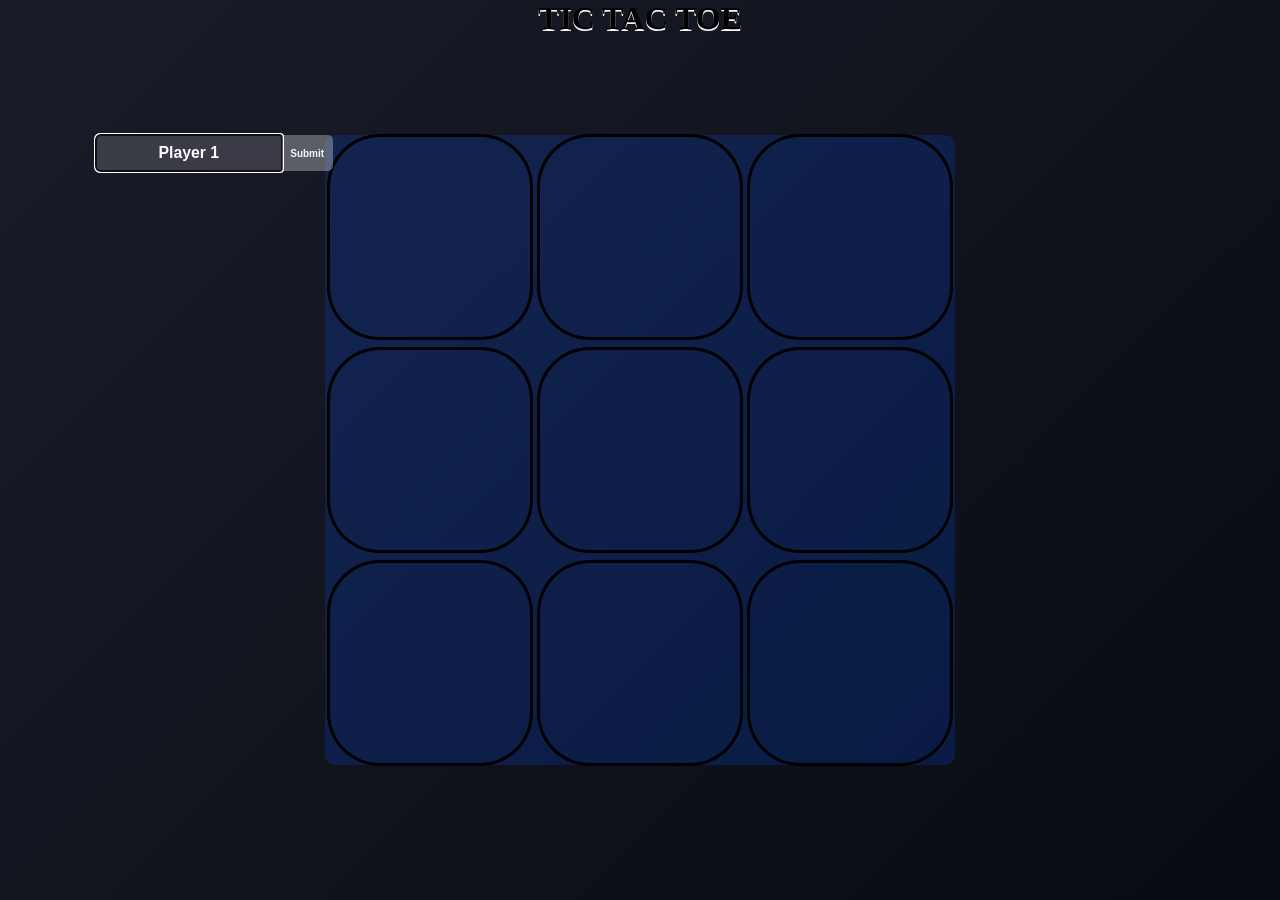
==== commit 05e65eb1: "Update index.html" ====
--- a/index.html
+++ b/index.html
@@ -1,17 +1,763 @@
 <html>
 <head>
     <title>TIC TAC TOE</title>
+    <link rel="icon" type="image/x-icon" href="favicon.png">
     <meta name="viewport" content="width=device-width, initial-scale=1.0">
-    <link rel="stylesheet" href="main.css">
     </head>
+    <style>
+
+*{
+  margin: 0;
+  padding: 0;
+}
+/* body{
+background-image : url('https://hips.hearstapps.com/hmg-prod/images/lofoten-summer-landscape-royalty-free-image-1623252210.jpg?crop=1xw:1xh;center,top&resize=980:*');
+background-repeat: no-repeat;
+background-attachment: fixed;
+background-size: cover;
+    
+  
+} */
+/* Engine-level configuration for smooth color blending */
+@property --gradient-color-1 {
+  syntax: '<color>';
+  inherits: false;
+  initial-value: #1a1c29;
+}
+
+@property --gradient-color-2 {
+  syntax: '<color>';
+  inherits: false;
+  initial-value: #080b11;
+}
+
+html {
+  min-height: 100vh;
+  /* Applying modern multi-stop linear gradient */
+  background-image: linear-gradient(135deg, var(--gradient-color-1), var(--gradient-color-2));
+  background-attachment: fixed;
+  /* steps(1) ko hta kar normal smooth transitions curves define kiye hain */
+  animation: dynamicGradient 30s ease infinite;
+}
+
+@keyframes dynamicGradient {
+  0%, 100% {
+    --gradient-color-1: #1a1c29;
+    --gradient-color-2: #080b11;
+  }
+  10% {
+    --gradient-color-1: #0f2027;
+    --gradient-color-2: #203a43;
+  }
+  20% {
+    --gradient-color-1: #130cb7;
+    --gradient-color-2: #52e5e7;
+  }
+  30% {
+    --gradient-color-1: #2c3e50;
+    --gradient-color-2: #000000;
+  }
+  40% {
+    --gradient-color-1: #11998e;
+    --gradient-color-2: #38ef7d;
+  }
+  50% {
+    --gradient-color-1: #4e54c8;
+    --gradient-color-2: #8f94fb;
+  }
+  60% {
+    --gradient-color-1: #fc4a1a;
+    --gradient-color-2: #f7b733;
+  }
+  70% {
+    --gradient-color-1: #1a2a6c;
+    --gradient-color-2: #b21f1f;
+  }
+  80% {
+    --gradient-color-1: #00bf8f;
+    --gradient-color-2: #001510;
+  }
+  90% {
+    --gradient-color-1: #833ab4;
+    --gradient-color-2: #fd1d1d;
+  }
+}
+
+
+@media (max-width:1500px){
+.hidebox{
+  display: none;
+}
+.container{
+ height: 100vh;
+ position: relative;
+ display: flex;
+ justify-content: center;
+ align-items: center;
+}
+.game{
+  margin:1.5% 35%;
+  height: 70vh;
+  aspect-ratio: 1/1;
+  display:flex;
+  flex-wrap: wrap;
+  justify-content: center;
+  align-items: center;
+  gap:10px;
+  border-radius: 10px;
+  background: rgba(0, 81, 255, 0.196);
  
+}
+.box{
+  height:calc(33.3% - 10px);
+  width:calc(33.3% - 10px);
+  border-radius: 25%;
+  background: transparent;
+  border: none;
+  box-shadow: 0 0 0 3px rgb(0, 0, 0);
+  text-align: center;
+  text-shadow:0 2px 2px blue ;
+  font-size: 15vh;
+  display:flex ;
+  justify-content: center;
+  align-items: center;
+
+}
+
+
+#submitbtn{
+  z-index: 3;
+  position: absolute;
+  cursor: pointer;
+  top:15%;
+  left:22%;
+  width:4% ;
+  height: 4%;
+  font-size:10px ;
+  font-weight: 700;
+  color: aliceblue;
+  border:none;
+  border-top-right-radius: 5px ;
+  border-bottom-right-radius: 5px ;
+background-color:rgba(255, 255, 255, 0.3);
+  text-align: center;
+  display:flex ;
+  justify-content: center;
+  align-items: center;
+}
+#submitbtn:hover{
+  background-color:rgba(114, 204, 226, 0.445);
+
+}
+#username1::placeholder{
+  color:white;
+  font-size:110% ;
+  text-align: center;
+  display:flex ;
+  justify-content: center;
+  align-items: center;
+}
+#username1{
+  top:15%;
+  left:7.5%;
+  width: 14.5%;
+  height: 4%;
+  font-size:90% ;
+  font-weight: 700;
+  color: aliceblue;
+  border: none;
+  border-top-left-radius: 5px ;
+  border-bottom-left-radius: 5px ;
+  background-color:rgba(255, 255, 255, 0.15);
+  text-align: center;
+  z-index: 3;
+  position: absolute;
+  display:flex ;
+  justify-content: center;
+  align-items: center;
+}
+.username2{
+  top:15%;
+  left:7.5%;
+  width: 14.5%;
+  height: 4%;
+  font-size:90%;
+  font-weight: 700;
+  color: aliceblue;
+  border: none;
+  border-top-left-radius: 5px ;
+  border-bottom-left-radius: 5px ;
+  background-color:rgba(255, 255, 255, 0.15);
+  text-align: center;
+  z-index: 3;
+  position: absolute;
+  display:flex ;
+  justify-content: center;
+  align-items: center;
+
+}
+.username2::placeholder{
+  color: white;
+  font-size: 110%;
+  text-align: center;
+  display:flex ;
+  justify-content: center;
+  align-items: center;
+}
+.hideuser2{
+  display: none;
+}
+
+.gametittle{
+  top: 0%;
+  font-size: 200%;
+  color: #000000;
+  text-shadow: 0 2px 0px whitesmoke;
+  position: absolute;
+  z-index: 6;
+}
+.tcont{
+  height: 10vh;
+  width: 100%;
+  z-index: 4 ;
+  position: absolute;
+  display: flex;
+  justify-content: center;
+  align-items: center;
+}
+.resetbtn{
+  cursor: pointer;
+  top:15%;
+  left: 2%;
+  height:5%;
+  width:7%;
+  color: azure;
+  font-size:95% ;
+  font-weight: 700;
+  text-align: center;
+  border-radius: 10px;
+  border: none;
+  background-color:rgba(0, 0, 255, 0.457);
+  box-shadow: 0 0 0px 5px  rgba(0, 0, 0, 0.427);
+  position: absolute;
+  z-index: 3;
+  display:flex ;
+  justify-content: center;
+  align-items: center;
+}
+.hiderstbtn{
+  display: none;
+}
+.newbtn{
+  cursor: pointer;
+  top:15%;
+  left: 15%;
+  height:5vh;
+  width:17vh;
+  font-size:13px ;
+  font-weight: 700;
+  border-radius: 10px;
+  text-align: center;
+  border: none;
+  background-color:#00ff0058 ;
+  box-shadow: 0 0 0 4px rgba(0, 68, 255, 0.427);
+  text-shadow: 0 2px 0 white ;
+  position: absolute;
+  z-index: 3;
+  
+}
+.hidenewbtn{
+  display: none;
+}
+.msgcontainer {
+  top: 20%;
+  left: 0.25%;
+  height: 60%;
+  width: 28%;
+  position: absolute;
+  z-index: 6;
+  display: flex;
+  flex-direction: column;
+  overflow: hidden;     
+  box-sizing: border-box;}
+.hide{
+  display: none;
+}
+.msg {
+  top:0%;
+  font-size: 4vw;           
+  font-weight: 700;
+  text-shadow: 0 2px 0 rgb(255, 255, 255);
+  color: rgb(66, 196, 243);
+  text-align: center;
+  max-width: 100%;
+  word-wrap: break-word;
+  line-height: 100px;
+}
+
+.msg2 {
+  font-size: 3.5vw;
+  font-weight: 700;
+  text-shadow: 0 5px 10px rgb(0, 0, 0);
+  color: rgb(255, 255, 255);
+  text-align: center;
+  max-width: 100%;
+  word-wrap: break-word;
+  line-height: 100px;
+
+}
+
+
+}
+@media (max-width:1050px){
+  #submitbtn{
+    top:16%;
+    left:16%;
+    width:4% ;
+    height: 3%;
+    font-size: 8px;
+  }
+
+  #username1::placeholder{
+    font-size:100% ;
+  }
+
+  #username1{
+    top:16%;
+    left:3.5%;
+    width: 12%;
+    height: 3%;
+    font-size:85% ;
+    font-weight: 700;
+    color: aliceblue;
+    border: none;
+    text-align: center;
+    z-index: 3;
+    position: absolute;
+    display:flex ;
+    justify-content: center;
+    align-items: center;
+  }
+  .username2{
+    top:16%;
+    left:3.5%;
+    width: 12%;
+    height: 3%;
+    font-size:85%;
+    font-weight: 700;
+    color: aliceblue;
+    border: none;
+    text-align: center;
+    z-index: 3;
+    position: absolute;
+    display:flex ;
+    justify-content: center;
+    align-items: center;
+  
+  }
+  .username2::placeholder{
+    font-size: 110%;
+  }
+  .hideuser2{
+    display: none;
+  }
+.resetbtn{
+  top:16.5%;
+  left: 2%;
+  height:3.5vh;
+  width:11vh;
+  color: azure;
+  font-size:95% ;
+  font-weight: 700;
+  text-align: center;
+  border-radius: 10px;
+  border: none;
+  background-color:blue;
+  box-shadow: 0 0 0px 5px  black;
+  position: absolute;
+  z-index: 3;
+
+}
+.hiderstbtn{
+  display: none;
+}
+.newbtn{
+  top:16.5%;
+  left: 12%;
+  height:3.5vh;
+  width:10vw;
+  font-size:13px ;
+  font-weight: 700;
+  border-radius: 8px;
+  text-align: center;
+  border: none;
+  background-color:#00ff00 ;
+  box-shadow: 0 0 0 4px rgb(0, 68, 255);
+  text-shadow: 0 2px 0 white ;
+  position: absolute;
+  z-index: 3;
+  
+}
+.hidenewbtn{
+  display: none;
+}
+.msgcontainer {
+  top: 20%;
+  left: 2%;
+  height: 60%;
+  width: 20%;
+  position: absolute;
+  z-index: 6;
+  display: flex;
+  flex-direction: column;
+  overflow: hidden;     
+  box-sizing: border-box;
+}
+.hide{
+  display: none;
+}
+.msg {
+  top:0%;
+  font-size: 2.75vw;           
+  font-weight: 700;
+  text-shadow: 0 2px 0 rgb(255, 255, 255);
+  color: rgb(66, 196, 243);
+  text-align: center;
+  max-width: 100%;
+  word-wrap: break-word;
+  line-height: 80px;
+}
+
+.msg2 {
+  font-size: 3.5vw;
+  font-weight: 700;
+  text-shadow: 0 5px 10px rgb(0, 0, 0);
+  color: rgb(255, 255, 255);
+  text-align: center;
+  max-width: 100%;
+  word-wrap: break-word;
+  line-height: 100px;
+
+}
+}
+
+@media (max-width:850px){
+  .gametittle{
+    font-size: 150%;
+  }
+  .tcont{
+    top: 0%;
+    height: 2vh;
+    width: 100%;
+    z-index: 4 ;
+    position: absolute;
+    display: flex;
+    justify-content: center;
+    align-items: center;
+  }
+  #submitbtn{
+    top:7%;
+    left: 60.75%;
+    width:7% ;
+    height: 5%;
+    font-size:10px;
+    font-weight: 300;
+    color: rgb(231, 236, 240);
+
+  }
+  #username1::placeholder{
+    font-size:110% ;
+  }
+  #username1{
+    position: absolute;
+    top:7%;
+    left: 32.25%;
+    width: 28%;
+    height: 5%;
+    font-size:100% ;
+    font-weight: 700;
+    color: aliceblue;
+    border: none;
+    text-align: center;
+    display:flex ;
+    justify-content: center;
+    align-items: center;
+  }
+  .username2{
+    position: absolute;
+    top:7%;
+    left: 32.25%;
+    width: 28%;
+    height: 5%;
+    font-size:85%;
+    font-weight: 700;
+    color: aliceblue;
+    border: none;
+    text-align: center;
+    display:flex ;
+    justify-content: center;
+    align-items: center;
+  
+  }
+  .username2::placeholder{
+    font-size: 110%;
+  }
+  .hideuser2{
+    display: none;
+  }
+.resetbtn{
+  top:8%;
+  left: 30.5%;
+  height:3.5vh;
+  width:10%;
+  color: azure;
+  font-size:70% ;
+  font-weight: 700;
+  text-align: center;
+  border-radius: 10px;
+  border:  none;
+  background-color:blue;
+  box-shadow: 0 0 0px 5px  black;
+  position: absolute;
+  z-index: 3;
+
+}
+.hiderstbtn{
+  display: none;
+}
+.newbtn{
+  top:8%;
+  left:59%;
+  height:3.5vh;
+  width:10vw;
+  font-size:13px ;
+  font-weight: 700;
+  border-radius: 8px;
+  text-align: center;
+  border: none;
+  background-color:#00ff00 ;
+  box-shadow: 0 0 0 4px rgb(0, 68, 255);
+  text-shadow: 0 2px 0 white ;
+  position: absolute;
+  z-index: 3;
+  
+}
+.hidenewbtn{
+  display: none;
+}
+.msgcontainer {
+  top: 32.5%;
+  left:0%;
+  height: 35%;
+  width: 100%;
+  position: absolute;
+  z-index: 6;
+  display: flex;
+  flex-direction: column;
+  overflow: hidden;     
+  box-sizing: border-box;
+}
+.hide{
+  display: none;
+}
+.msg {
+  top:0%;
+  font-size: 50px;           
+  font-weight: 700;
+  text-shadow: 0 2px 0 rgb(255, 255, 255);
+  color: rgb(66, 196, 243);
+  text-align: center;
+  max-width: 100%;
+  word-wrap: break-word;
+  line-height: 100%;
+}
+
+.msg2 {
+  font-size: 50px;
+  font-weight: 700;
+  text-shadow: 0 5px 10px rgb(0, 0, 0);
+  color: rgb(255, 255, 255);
+  text-align: center;
+  max-width: 100%;
+  word-wrap: break-word;
+  line-height: 50px;
+
+}
+
+}
+@media(max-height:415px){
+  .gametittle{
+    display: none;
+  }
+  .tcont{
+    top: 0%;
+    height: 2vh;
+    width: 100%;
+    z-index: 4 ;
+    position: absolute;
+    display: flex;
+    justify-content: center;
+    align-items: center;
+    display: none;
+  }
+}
+@media(max-height:450px){
+  .container{
+ height: 450px;
+ width: 100vw;
+}
+  .gametittle{
+    font-size: 100%;
+  }
+  .tcont{
+    top: 0%;
+    height: 2vh;
+    width: 100%;
+    z-index: 4 ;
+    position: absolute;
+    display: flex;
+    justify-content: center;
+    align-items: center;
+  }
+
+  #submitbtn{
+    top:5%;
+    left: 61.5%;
+    width:8% ;
+    height: 20px;
+    font-size: 10px;
+    font-weight: 700;
+    color: rgb(231, 236, 240);
+  }
+  #username1::placeholder{
+    font-size:110% ;
+  }
+  #username1{
+    position: absolute;
+    top:5%;
+    left: 30.5%;
+    width: 30%;
+    height: 20px;
+    font-size:100% ;
+    font-weight: 700;
+    color: aliceblue;
+    border: none;
+    text-align: center;
+    display:flex ;
+    justify-content: center;
+    align-items: center;
+  }
+  .username2{
+    position: absolute;
+    top:5%;
+    left: 30.5%;
+    width: 30%;
+    height: 20px;
+    font-size:100%;
+    font-weight: 700;
+    color: aliceblue;
+    border: none;
+    text-align: center;
+    display:flex ;
+    justify-content: center;
+    align-items: center;
+  
+  }
+  .username2::placeholder{
+    font-size: 110%;
+  }
+  .hideuser2{
+    display: none;
+  }
+.resetbtn{
+  top:5%;
+  left: 25%;
+  height:15px;
+  width:10%;
+  color: azure;
+  font-size:70% ;
+  font-weight: 700;
+  text-align: center;
+  border-radius: 10px;
+  border:  none;
+  background-color:blue;
+  box-shadow: 0 0 0px 5px  black;
+  position: absolute;
+  z-index: 3;
+
+}
+.hiderstbtn{
+  display: none;
+}
+.newbtn{
+  top:5%;
+  left:55%;
+  height:15px;
+  width:20%;
+  font-size:13px ;
+  font-weight: 700;
+  border-radius: 8px;
+  text-align: center;
+  border: none;
+  background-color:#00ff00 ;
+  box-shadow: 0 0 0 4px rgb(0, 68, 255);
+  text-shadow: 0 2px 0 white ;
+  position: absolute;
+  z-index: 3;
+  
+}
+.hidenewbtn{
+  display: none;
+}
+.msgcontainer {
+  top: 32.5%;
+  left:0%;
+  height: 180px;
+  width: 100%;
+  position: absolute;
+  z-index: 6;
+  display: flex;
+  flex-direction: column;
+  overflow: hidden;     
+  box-sizing: border-box;
+}
+.hide{
+  display: none;
+}
+.msg {
+  top:0%;
+  font-size: 50px;           
+  font-weight: 700;
+  text-shadow: 0 2px 0 rgb(255, 255, 255);
+  color: rgb(66, 196, 243);
+  text-align: center;
+  max-width: 100%;
+  word-wrap: break-word;
+  line-height: 100%;
+}
+
+.msg2 {
+  font-size: 50px;
+  font-weight: 700;
+  text-shadow: 0 5px 10px rgb(0, 0, 0);
+  color: rgb(255, 255, 255);
+  text-align: center;
+  max-width: 100%;
+  word-wrap: break-word;
+  line-height: 50px;
+
+}
+
+}
+
+    </style>
 <body>
-    <div class="width"></div>
     <button class="resetbtn hiderstbtn">RESET</button>
     <input type="text" id="username1" placeholder="Player 1" value="">
     <input type="text" class="username2 hideuser2" placeholder="Player 2" value="">
     <button id="submitbtn">Submit</button>
     <button class="newbtn hidenewbtn">NEW GAME</button>
+
     <div class="msgcontainer hide"><p class="msg"></p><p class="msg2"></p></div>
     <main>
        <div class="tcont" ><h1 class="gametittle">TIC TAC TOE</h1></div>
@@ -32,9 +778,256 @@
     </div>
     
     </main>
-    <script src="main.js">
-
+    <script >
+let numbers = [[1000],[2000], [3000]];
+let usFormat = numbers.toLocaleString('en-US');
+let body=document.querySelector("body");
+let btn=document.querySelectorAll(".box");
+let rstbtn=document.querySelector(".resetbtn");
+let newbtn=document.querySelector(".newbtn");
+let hide=document.querySelector(".hide");
+let msg=document.querySelector(".msg");
+let msg2=document.querySelector(".msg2");
+let username1=document.querySelector("#username1");
+let username2=document.querySelector(".username2");
+let submitbtn=document.querySelector("#submitbtn");
+let hidebox=document.querySelector(".container");
+username1.focus();
+let turnO=true;
+let step = 1;
+const winpatterns=[
+   [0,1,2],
+   [0,3,6],
+   [0,4,8],
+   [1,4,7],
+   [2,5,8],
+   [2,4,6],
+   [3,4,5],
+   [6,7,8],
+];
+window.addEventListener("resize", function(){
+
+   if(window.innerWidth <= 850 && msg.innerText!==""){
+     hidebox.classList.remove("container");
+   }
+   if(window.innerWidth > 850 && window.innerHeight > 450){
+     hidebox.classList.add("container");
+   }
+   if(window.innerWidth > 850 && window.innerHeight > 0 && msg.innerText!==""  &&  window.innerHeight < 450 ){
+    hidebox.classList.remove("container");
+   }
+   if(window.innerWidth <= 850){
+      hidebox.classList.remove("container");
+    }
+    if(msg.innerText ===""){
+      hidebox.classList.add("container");
+    }
+   
+});
+function handlevent(){
+    if(window.innerWidth <= 850){
+      hidebox.classList.remove("container");
+    }
+
+
+};
+username1.addEventListener("input",handlevent);
+
+submitbtn.addEventListener("click",function(){
+   if(step === 1){
+      if (username1.value.length > 10) {
+         alert("Name should be 10 characters or less.");
+         username1.value="";
+         return;
+      }
+      if (username1.value.length > 7 && window.innerWidth<=1050) {
+         alert("Name should be 7 characters or less.");
+         username1.value="";
+         return;
+      }
+      hidebox.classList.add("container");
+      username1.style.display="none";
+      username2.classList.remove("hideuser2");
+      username2.focus();
+      step = 2;
+   }else if(step === 2){
+      if (username2.value.length > 10) {
+         alert("Name should be 10 characters or less.");
+         username2.value="";
+         return;
+      }
+      if (username2.value.length > 7 && window.innerWidth<=1050) {
+         alert("Name should be 7 characters or less.");
+         username2.value="";
+         return;
+      }
+      username2.classList.add("hideuser2");
+      btn.forEach((boxes)=>{
+         boxes.disabled=false;
+         boxes.style.cursor="grab";
+         newbtn.classList.remove("hidenewbtn");
+         rstbtn.classList.remove("hiderstbtn");
+         step=3;
+      submitbtn.style.display="none";
+      });
+   }});
+
+username1.addEventListener("keydown", function(e) {
+   if (e.key === "Enter") {
+            if (username1.value.length > 10) {
+         alert("Name should be 10 characters or less.");
+         username1.value="";
+         return;
+      }
+      if (username1.value.length > 7 && window.innerWidth<=1050) {
+         alert("Name should be 7 characters or less.");
+         username1.value="";
+         return;
+      }
+      hidebox.classList.add("container");
+      username1.style.display="none";
+      username2.classList.remove("hideuser2");
+      username2.focus();
+      step=2;
+ }
+ });
+ 
+ username2.addEventListener("keydown", function(e) {
+   if (e.key === "Enter") {
+      if (username2.value.length > 10) {
+         alert("Name should be 10 characters or less.");
+         username2.value="";
+         return;
+      }
+      if (username2.value.length > 7 && window.innerWidth<=1050) {
+         alert("Name should be 7 characters or less.");
+         username2.value="";
+         return;
+      }
+   username2.classList.add("hideuser2");
+   btn.forEach((boxes)=>{
+      boxes.disabled=false;
+      newbtn.classList.remove("hidenewbtn");
+      rstbtn.classList.remove("hiderstbtn");
+      submitbtn.style.display="none";
+   });}}); 
+
+body.addEventListener("keydown",function(e){
+if(e.key==="Delete"){
+newbutton();
+}
+});
+
+const resetbutton=()=>{
+username1.style.display="";
+username1.value="";
+username2.value="";
+turnO=true;
+msg.innerText="";
+username1.focus();
+hidebox.classList.add("container");
+step=1;
+btn.forEach((boxes)=>{
+   boxes.disabled=true;
+});
+rstbtn.classList.add("hiderstbtn");
+newbtn.classList.add("hidenewbtn");
+submitbtn.style.display="";
+enableboxes();
+hide.classList.add("hide");
+};
+
+
+const newbutton=()=>{
+   turnO =true;
+   btn.forEach((boxes)=>{
+      boxes.disabled=false;
+   })
+   hidebox.classList.add("container");
+   enableboxes();
+   hide.classList.add("hide");
+   msg.innerText="";
+};
+
+const disableboxes=()=>{
+   for(let boxes of btn){
+      boxes.disabled=true;
+      };};
+const enableboxes=()=>{
+   for(let boxes of btn){
+     boxes.innerText="";
+     boxes.style.background="transparent";
+   }
+};
+
+btn.forEach((box) => {
+   box.disabled=true;
+   box.addEventListener("click",()=>{
+      if(turnO){
+         box.innerText="O";
+         box.style.color="white";
+         turnO=false;
+         box.style.background="linear-gradient(to bottom,blue,#25ced1 ,#ffffff)";
+      }else{
+         box.innerText="X";
+         box.style.color="blue";
+
+         turnO=true;
+         box.style.background="linear-gradient(to bottom,#06d6a0,rgb(0, 247, 12),#06bee1)";
+
+      }
+      box.disabled=true;
+      checkWinner();
+
+      });
+
+   });
+
+
+   const showwinner = (winner)=>{
+      if(window.innerWidth > 850 && window.innerHeight > 0 &&  window.innerHeight < 450 ){
+         setTimeout(function() {
+            hidebox.classList.remove("container");
+            msg.innerText=`Congratulations\nWinner Is:\n `;
+            msg2.innerText=`${winner}`;
+            hide.classList.remove("hide");
+         }, 400);
+       }
+      if(window.innerWidth<=850 ){  
+         setTimeout(function() {
+            hidebox.classList.remove("container");
+            msg.innerText=`Congratulations\nWinner Is:\n `;
+            msg2.innerText=`${winner}`;
+            hide.classList.remove("hide");
+         }, 400);
+      }
+      if(window.innerWidth >= 851){
+         msg.innerText=`Congratulations\nWinner Is:\n `;
+         msg2.innerText=`${winner}`;
+         hide.classList.remove("hide");
+      }
+
+};
+const checkWinner = () => {
+   for(let pattern of winpatterns){
+   let   posval1=btn[pattern[0]].innerText;
+   let   posval2=btn[pattern[1]].innerText;
+   let   posval3=btn[pattern[2]].innerText;
+   if(posval1!= ""&& posval2 !=""&& posval3 !=""){
+       if(posval1===posval2 && posval2 === posval3){
+         let winner;
+           if(posval1==="O"){
+           winner = username1.value==""?"Player 1":username1.value;
+           }if(posval1==="X"){
+           winner = username2.value==""?"Player 2":username2.value
+           }
+
+      disableboxes();
+      showwinner(winner);
+       }}}};
+
+       rstbtn.addEventListener("click", resetbutton);
+       newbtn.addEventListener("click", newbutton);
     </script>
 </body>
 </html>
-
